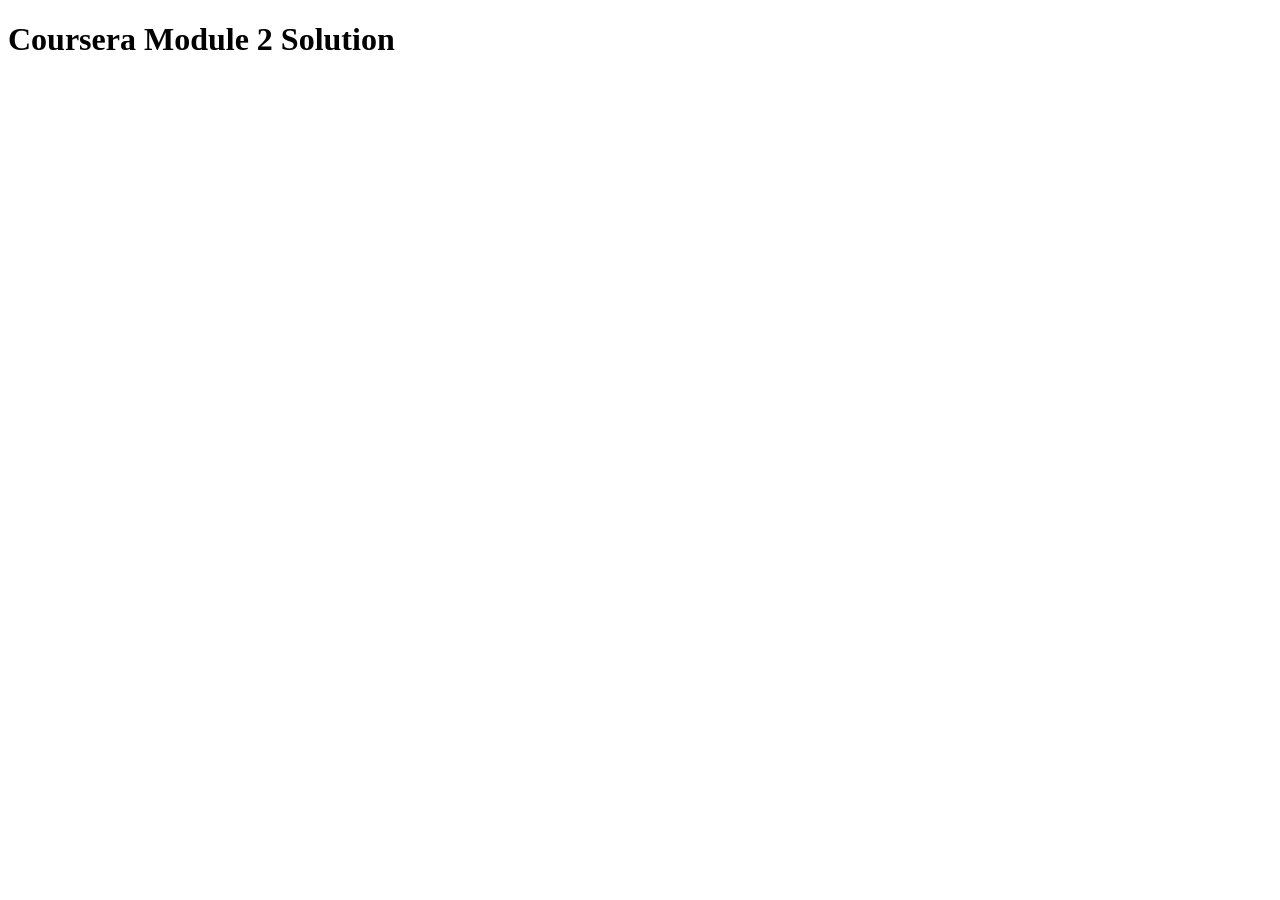
==== index.html @ 1ec80028 "Create index.html" ====
<!doctype html>
<html lang="en">
  <head>
    <meta charset="utf-8">
    <meta http-equiv="X-UA-Compatible" content="IE=edge">
    <meta name="viewport" content="width=device-width, initial-scale=1">

    <!-- HTML5 shim and Respond.js for IE8 support of HTML5 elements and media queries -->
    <!-- WARNING: Respond.js doesn't work if you view the page via file:// -->
    <!--[if lt IE 9]>
      <script src="https://oss.maxcdn.com/html5shiv/3.7.2/html5shiv.min.js"></script>
      <script src="https://oss.maxcdn.com/respond/1.4.2/respond.min.js"></script>
    <![endif]-->

    <title>Module 2 Solution</title>
    <link rel="stylesheet" href="css/bootstrap.min.css">
    <link rel="stylesheet" href="css/styles.css">
  </head>
<body>

  <h1>Coursera Module 2 Solution</h1>

  <!-- jQuery (Bootstrap JS plugins depend on it) -->
  <script src="js/jquery-1.11.3.min.js"></script>
  <script src="js/bootstrap.min.js"></script>
  <script src="js/script.js"></script>
</body>
</html>
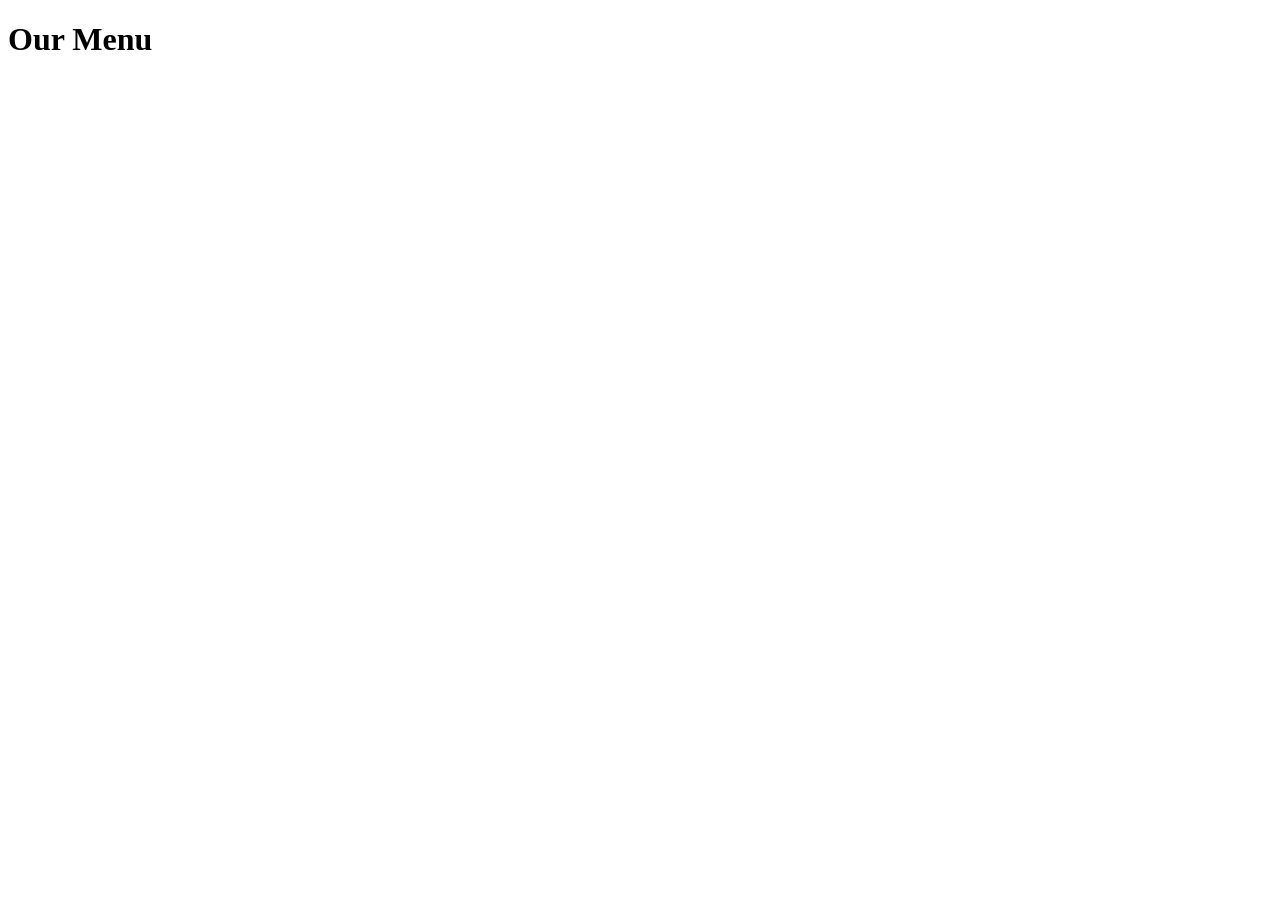
==== commit f37c35f7: "Update index.html" ====
--- a/index.html
+++ b/index.html
@@ -5,20 +5,13 @@
     <meta http-equiv="X-UA-Compatible" content="IE=edge">
     <meta name="viewport" content="width=device-width, initial-scale=1">
 
-    <!-- HTML5 shim and Respond.js for IE8 support of HTML5 elements and media queries -->
-    <!-- WARNING: Respond.js doesn't work if you view the page via file:// -->
-    <!--[if lt IE 9]>
-      <script src="https://oss.maxcdn.com/html5shiv/3.7.2/html5shiv.min.js"></script>
-      <script src="https://oss.maxcdn.com/respond/1.4.2/respond.min.js"></script>
-    <![endif]-->
-
     <title>Module 2 Solution</title>
     <link rel="stylesheet" href="css/bootstrap.min.css">
     <link rel="stylesheet" href="css/styles.css">
   </head>
 <body>
 
-  <h1>Coursera Module 2 Solution</h1>
+  <h1>Our Menu</h1>
 
   <!-- jQuery (Bootstrap JS plugins depend on it) -->
   <script src="js/jquery-1.11.3.min.js"></script>
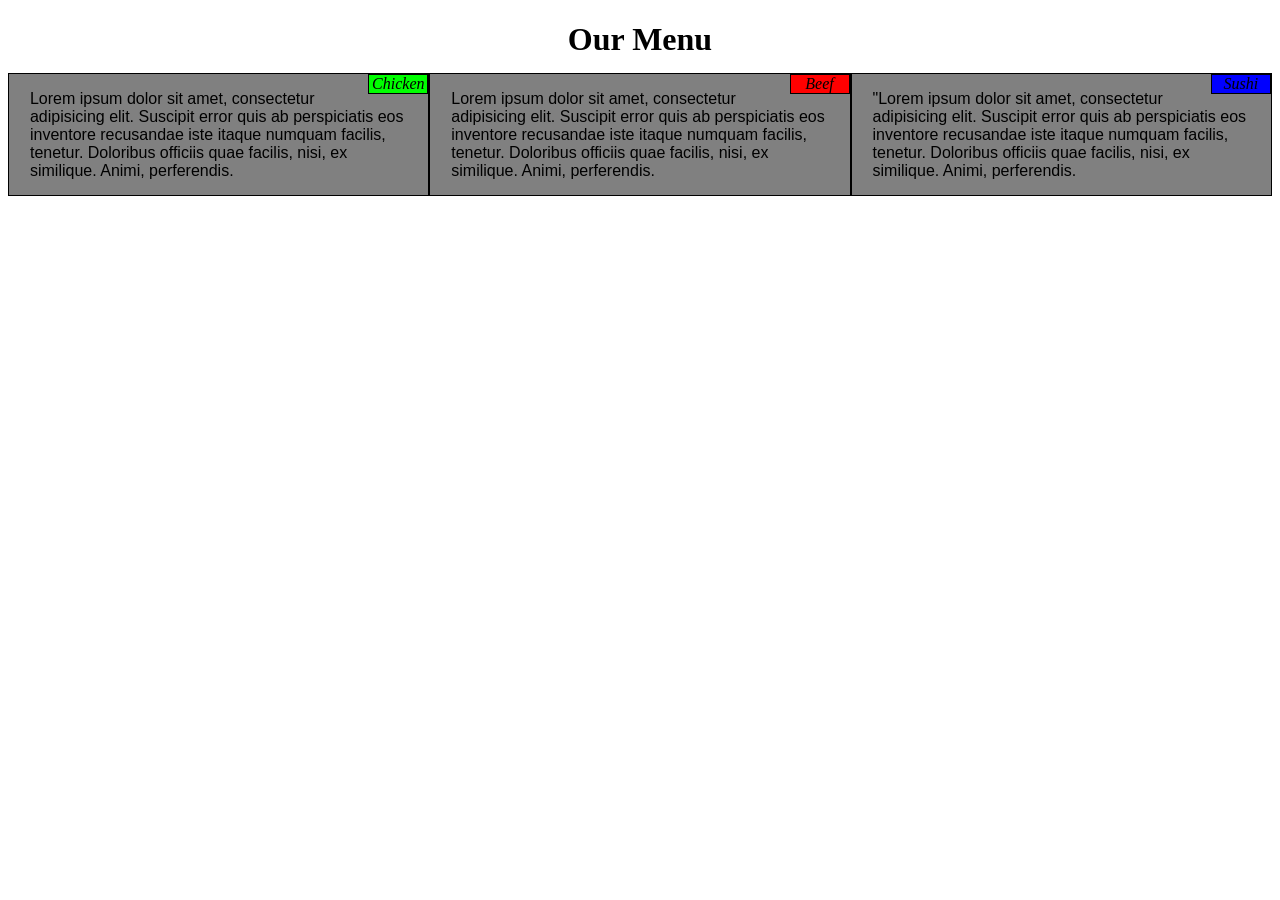
==== commit b1e59a38: "Mod 2 Solution v1" ====
--- a/index.html
+++ b/index.html
@@ -2,20 +2,33 @@
 <html lang="en">
   <head>
     <meta charset="utf-8">
-    <meta http-equiv="X-UA-Compatible" content="IE=edge">
     <meta name="viewport" content="width=device-width, initial-scale=1">
-
     <title>Module 2 Solution</title>
-    <link rel="stylesheet" href="css/bootstrap.min.css">
     <link rel="stylesheet" href="css/styles.css">
   </head>
 <body>
 
-  <h1>Our Menu</h1>
+<h1>Our Menu</h1>
 
-  <!-- jQuery (Bootstrap JS plugins depend on it) -->
-  <script src="js/jquery-1.11.3.min.js"></script>
-  <script src="js/bootstrap.min.js"></script>
-  <script src="js/script.js"></script>
+  <div class="row">
+    <div id="c1" class="col-lg-4 col-md-6">
+      <div id="mt1" class="right">Chicken</div>
+      <p id="p1">Lorem ipsum dolor sit amet, consectetur adipisicing elit. Suscipit error quis ab perspiciatis eos inventore recusandae iste itaque numquam facilis, tenetur. Doloribus officiis quae facilis, nisi, ex similique. Animi, perferendis.
+      </p>
+     </div>
+    
+    <div id="c2" class="col-lg-4 col-md-6">
+      <div id="mt2" class="right">Beef</div>
+      <p id="p2">Lorem ipsum dolor sit amet, consectetur adipisicing elit. Suscipit error quis ab perspiciatis eos inventore recusandae iste itaque numquam facilis, tenetur. Doloribus officiis quae facilis, nisi, ex similique. Animi, perferendis.
+      </p>
+    </div>
+
+    <div id="c3" class="col-lg-4 col-md-6">
+      <div id="mt3" class="right">Sushi</div>
+      <p id="p3">"Lorem ipsum dolor sit amet, consectetur adipisicing elit. Suscipit error quis ab perspiciatis eos inventore recusandae iste itaque numquam facilis, tenetur. Doloribus officiis quae facilis, nisi, ex similique. Animi, perferendis.
+      </p>
+    </div>
+  </div>
+  
 </body>
-</html>
+</html>
--- a/css/styles.css
+++ b/css/styles.css
@@ -0,0 +1,152 @@
+* {
+	box-sizing: border-box;
+}
+
+h1 {
+	margin-bottom: 15px;
+	text-align: center;
+}
+
+p {
+  /* border: 1px solid black; */
+  width: 90%;
+  margin-right: auto;
+  margin-left: auto;
+  margin-bottom: 15px;
+  font-family: Arial, Helvitica, sans-serif;
+}
+
+/* Simple Responsive Framework. */
+.row {
+  width: 100%;
+}
+
+#c1, #c2, #c3 {
+  background-color: gray;
+  border: 1px solid black;
+  margin-bottom: 15px;
+  position: relative;
+}
+
+.right {
+  float: right;
+  top: 0;
+  right: 0;
+  height: 20px;
+  width: 60px;
+  border: 1px solid black;
+  font-style: italic;
+  text-align: center;
+}
+
+#mt1 {
+  background-color: #00ff00;
+}
+
+#mt2 {
+  background-color: #ff0000;
+}
+
+#mt3 {
+  background-color: #0000ff;
+}
+
+
+/********** Desktop View **********/
+@media (min-width: 992px) {
+.col-lg-1, .col-lg-2, .col-lg-3, .col-lg-4, .col-lg-5, .col-lg-6, .col-lg-7, .col-lg-8, .col-lg-9, .col-lg-10, .col-lg-11, .col-lg-12 {
+    float: left;
+    /* border: 1px solid green; */
+  }
+  .col-lg-1 {
+    width: 8.33%;
+  }
+  .col-lg-2 {
+    width: 16.66%;
+  }
+  .col-lg-3 {
+    width: 25%;
+  }
+  .col-lg-4 {
+    width: 33.33%;
+  }
+  .col-lg-5 {
+    width: 41.66%;
+  }
+  .col-lg-6 {
+    width: 50%;
+  }
+  .col-lg-7 {
+    width: 58.33%;
+  }
+  .col-lg-8 {
+    width: 66.66%;
+  }
+  .col-lg-9 {
+    width: 74.99%;
+  }
+  .col-lg-10 {
+    width: 83.33%;
+  }
+  .col-lg-11 {
+    width: 91.66%;
+  }
+  .col-lg-12 {
+    width: 100%;
+  }
+
+  }
+
+/********** Tablet View **********/
+@media (min-width: 768px) and (max-width: 991px) {
+  .col-md-1, .col-md-2, .col-md-3, .col-md-4, .col-md-5, .col-md-6, .col-md-7, .col-md-8, .col-md-9, .col-md-10, .col-md-11, .col-md-12 {
+    float: left;
+    /* border: 1px solid green; */
+  }
+  .col-md-1 {
+    width: 8.33%;
+  }
+  .col-md-2 {
+    width: 16.66%;
+  }
+  .col-md-3 {
+    width: 25%;
+  }
+  .col-md-4 {
+    width: 33.33%;
+  }
+  .col-md-5 {
+    width: 41.66%;
+  }
+  .col-md-6 {
+    width: 50%;
+  }
+  .col-md-7 {
+    width: 58.33%;
+  }
+  .col-md-8 {
+    width: 66.66%;
+  }
+  .col-md-9 {
+    width: 74.99%;
+  }
+  .col-md-10 {
+    width: 83.33%;
+  }
+  .col-md-11 {
+    width: 91.66%;
+  }
+  .col-md-12 {
+    width: 100%;
+  }
+
+  #c3 {
+    width: 100%;
+  }
+
+/* Mobile view */
+@media (max-width: 767px) {
+  /* Cols will stack one-by-one, nothing to do. */
+  }
+
+}
